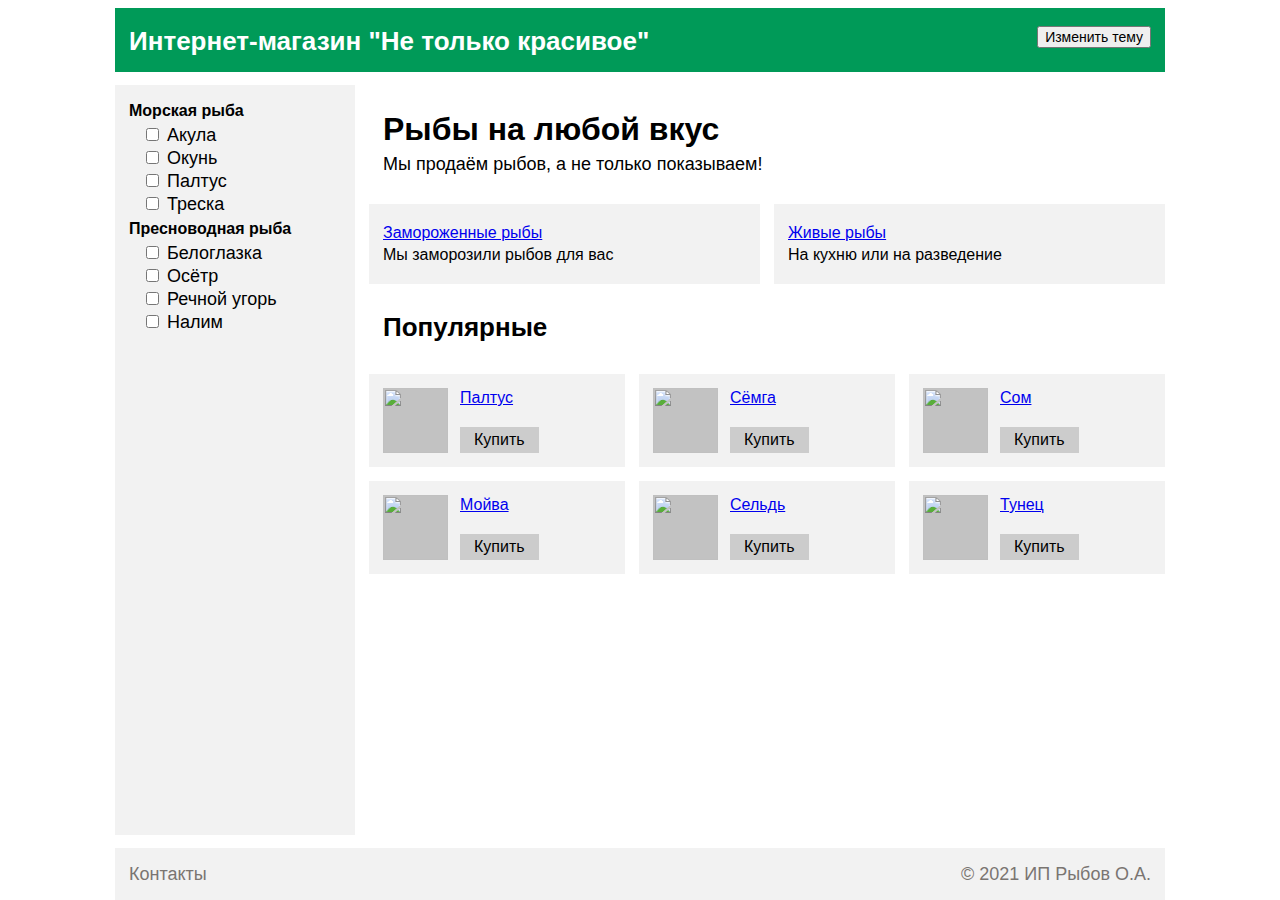
==== homework_02_firstsite/index.html @ 034c740b "Второе ДЗ" ====
<!DOCTYPE html>
<html class="page" lang="ru">
<head>
  <meta charset="UTF-8">
  <meta name="viewport" content="width=device-width, initial-scale=1.0">
  <title>Первое ДЗ</title>
  <link rel="stylesheet" href="css/normalize.css">
  <link rel="stylesheet" href="css/style.css">
</head>
<body class="page__body container light-theme">
  <header class="page-header">
    <h1 class="page-header__heading">Интернет-магазин<br> "Не только красивое"</h1>
    <button class="page-header__theme-button" type="button">
      Изменить тему
    </button>
  </header>
  <aside class="sidebar">
    <p class="sidebar__heading">
      Морская рыба
    </p>
    <ul class="sidebar__list list-reset">
      <li class="sidebar__item">
        <input type="checkbox" id="shark">
        <label for="shark">Акула</label>
      </li>
      <li class="sidebar__item">
        <input type="checkbox" id="perch">
        <label for="perch">Окунь</label>
      </li>
      <li class="sidebar__item">
        <input type="checkbox" id="halibut">
        <label for="halibut">Палтус</label>
      </li>
      <li class="sidebar__item">
        <input type="checkbox" id="cod">
        <label for="cod">Треска</label>
      </li>
    </ul>
    <p class="sidebar__heading">
      Пресноводная рыба
    </p>
    <ul class="sidebar__list list-reset">
      <li class="sidebar__item">
        <input type="checkbox" id="white-eyed">
        <label for="white-eyed">Белоглазка</label>
      </li>
      <li class="sidebar__item">
        <input type="checkbox" id="sturgeon">
        <label for="sturgeon">Осётр</label>
      </li>
      <li class="sidebar__item">
        <input type="checkbox" id="river-eel">
        <label for="river-eel">Речной угорь</label>
      </li>
      <li class="sidebar__item">
        <input type="checkbox" id="burbot">
        <label for="burbot">Налим</label>
      </li>
    </ul>
  </aside>
  <main class="page-main">
    <div class="intro">
      <h2 class="intro__heading">Рыбы на любой вкус</h2>
      <p class="intro__text">Мы продаём рыбов, а не только показываем!</p>
    </div>
    <ul class="order-type list-reset">
      <li class="order-type__item">
        <a href="#">Замороженные рыбы</a>
        <p>Мы заморозили рыбов для вас</p>
      </li>
      <li class="order-type__item">
        <a href="#">Живые рыбы</a>
        <p>На кухню или на разведение</p>
      </li>
    </ul>
    <section class="promo">
      <h3 class="promo__heading">Популярные</h3>
      <ul class="promo__list list-reset">
        <li class="promo__item">
          <img class="promo__image" src="#" width="65" height="65" alt="">
          <div class="promo__wrapper">
            <a class="promo__link" href="#">Палтус</a>
            <a class="promo__button" href="#">Купить</a>
          </div>
        </li>
        <li class="promo__item">
          <img class="promo__image" src="#" width="65" height="65" alt="">
          <div class="promo__wrapper">
            <a class="promo__link" href="#">Сёмга</a>
            <a class="promo__button" href="#">Купить</a>
          </div>
        </li>
        <li class="promo__item">
          <img class="promo__image" src="#" width="65" height="65" alt="">
          <div class="promo__wrapper">
            <a class="promo__link" href="#">Сом</a>
            <a class="promo__button" href="#">Купить</a>
          </div>
        </li>
        <li class="promo__item">
          <img class="promo__image" src="#" width="65" height="65" alt="">
          <div class="promo__wrapper">
            <a class="promo__link" href="#">Мойва</a>
            <a class="promo__button" href="#">Купить</a>
          </div>
        </li>
        <li class="promo__item">
          <img class="promo__image" src="#" width="65" height="65" alt="">
          <div class="promo__wrapper">
            <a class="promo__link" href="#">Сельдь</a>
            <a class="promo__button" href="#">Купить</a>
          </div>
        </li>
        <li class="promo__item">
          <img class="promo__image" src="#" width="65" height="65" alt="">
          <div class="promo__wrapper">
            <a class="promo__link" href="#">Тунец</a>
            <a class="promo__button" href="#">Купить</a>
          </div>
        </li>
      </ul>
    </section>
  </main>
  <footer class="page-footer">
    <p class="page-footer__contacts">
      Контакты
    </p>
    <p class="page-footer__copyright">
      &copy; 2021 ИП Рыбов О.А.
    </p>
  </footer>
  <script src="js/script.js"></script>
</body>
</html>
---- homework_02_firstsite/css/style.css ----
/* Variables */
:root {
  --header: #009a58;
  --block-colored: #f2f2f2;
  --block-colored-button: #cccccc;
  --block-colored-image: #c2c2c2;
  --block-colored-text: #7a7571;
  --main-color-text: #000000;
  --alternate-color-text: #ffffff;
  --bg-color: #ffffff;
}

.visually-hidden {
  position: absolute;
  width: 1px;
  height: 1px;
  margin: -1px;
  border: 0;
  padding: 0;
  white-space: nowrap;
  clip-path: inset(100%);
  clip: rect(0, 0, 0, 0);
  overflow: hidden;
}

*,
*::before,
*::after {
  box-sizing: border-box;
}

a {
  text-decoration: none;
}

img {
  max-width: 100%;
  height: auto;
}

.list-reset {
  list-style: none;
  margin: 0;
  padding: 0;
}

.page {
  margin: 0;
  padding: 0;
  height: 100%;
}

.page__body {
  margin: 0;
  padding: 0 10px;
  font-family: "Arial", sans-serif;
  font-size: 14px;
  line-height: 20px;
  font-style: normal;
  font-weight: 400;
  color: var(--main-color-text);
  background-color: var(--bg-color);
}

.page__body.dark-theme {
  --header: #009a58;
  --block-colored: #7a7571;
  --block-colored-button: #cccccc;
  --block-colored-image: #c2c2c2;
  --block-colored-text: #f2f2f2;
  --main-color-text: #ffffff;
  --alternate-color-text: #000000;
  --bg-color: #101010;
}

@media (min-width: 520px) {
  .page__body { 
    display: grid;
    grid-template-columns: 240px 1fr;
    grid-template-rows: min-content 1fr min-content;
    column-gap: 14px;
    min-height: 100%;
  }
}

@media (min-width: 1070px) {
  .page__body {
    padding: 0;
  }
}

.container {  
  margin: 0 auto;
}

@media (min-width: 1070px) {
  .container { 
    width: 1050px;
  }
}

.page-header {
  display: flex;
  flex-direction: column;
  grid-column: 1 / -1;
  margin-top: 8px;
  margin-bottom: 13px;
  padding: 18px 14px 16px 14px;
  color: var(--alternate-color-text);
  background-color: var(--header);
}

@media (min-width: 440px) {
  .page-header {
    flex-direction: row;
    justify-content: space-between;
    align-items: flex-start;
  }
}

.page-header__heading {
  margin: 0;
  margin-bottom: 10px;
  font-size: 22px;
  line-height: 26px;
}

@media (min-width: 440px) {
  .page-header__heading {
    margin-bottom: 0;
  }
}

@media (min-width: 500px) {
  .page-header__heading br {
    display: none;
  }
}

@media (min-width: 520px) {
  .page-header__heading {
    font-size: 26px;
    line-height: 30px;
    margin-bottom: 0;
  }
}

.page-header__theme-button {
  align-self: flex-end;
}

@media (min-width: 440px) {
  .page-header__theme-button {
    align-self: initial;
    flex-shrink: 0;
  }
}

.sidebar {
  display: none;
  background-color: var(--block-colored);
  padding: 16px 14px;
}

@media (min-width: 520px) {
  .sidebar {
    display: block;
  }
}

.sidebar__heading {
  margin: 0;
  margin-bottom: 4px;
  font-size: 16px;
  line-height: 20px;
  font-weight: bold;
}

.sidebar__list {
  margin-left: 17px;
  margin-bottom: 5px;
  font-size: 18px;
  line-height: 20px;
}

.sidebar__item {
  margin-bottom: 3px;
}

.sidebar__item input{
  margin-right: 3px;
}

.intro {
  padding: 18px 14px;
  margin-bottom: 10px;
}

.intro__heading {
  margin: 0;
  font-size: 26px;
  line-height: 34px;
  font-weight: bold;
}

@media (min-width: 520px) {
  .intro__heading {
    margin-bottom: 3px;
    margin-top: 6px;
    font-size: 32px;
    line-height: 40px;
  }
}

.intro__text {
  margin: 0;
  font-size: 14px;
  line-height: 20px;
}

@media (min-width: 520px) {
  .intro__text {
    font-size: 18px;
    line-height: 24px;
  }
}

.order-type {
  margin-bottom: 28px;  
}

@media (min-width: 520px) {
  .order-type {
    display: grid;
    row-gap: 14px;
  }
}

@media (min-width: 820px) {
  .order-type {
    grid-template-columns: 1fr 1fr;
    column-gap: 14px;
  }
}

.order-type__item {
  margin-bottom: 14px;
  padding: 18px 14px;
  font-size: 16px;
  line-height: 22px;
  background-color: var(--block-colored);
}

@media (min-width: 520px) {
  .order-type__item {
    margin-bottom: 0;
  }
}

.order-type__item a {
  text-decoration: underline;
}

.order-type__item p {
  margin: 0;
}

.promo__heading {
  margin: 0;
  padding: 0 14px;
  margin-bottom: 32px;
  font-size: 22px;
  line-height: 26px;
  font-weight: bold;
}

@media (min-width: 520px) {
  .promo__heading {
    font-size: 26px;
    line-height: 30px;
  }
}

.promo__list {
  display: grid;  
}

@media (min-width: 520px) {
  .promo__list {
    row-gap: 14px;
  }
}

@media (min-width: 680px) {
  .promo__list {
    grid-template-columns: repeat(2, 1fr);
    gap: 14px;
  }
}

@media (min-width: 1050px) {
  .promo__list {
    grid-template-columns: repeat(3, 1fr);
    gap: 14px;
  }
}

.promo__item {
  display: flex;
  flex-wrap: wrap;
  flex-direction: column;
  margin-bottom: 14px;
  padding: 14px;
  background-color: var(--block-colored);
}

@media (min-width: 400px) {
  .promo__item {
    flex-direction: row;
  }
}

@media (min-width: 520px) {
  .promo__item {
    flex-direction: row;
    margin-bottom: 0;
  }
}

.promo__wrapper {
  display: flex;
  justify-content: space-between;  
  align-items: center;
  flex-grow: 1;
}

@media (min-width: 400px) {
  .promo__wrapper {
    flex-direction: column;
    justify-content: flex-start;
  }
}

@media (min-width: 520px) {
  .promo__wrapper {
    align-items: flex-start;
  }
}

.promo__image {
  align-self: center;
  margin-bottom: 14px;
  width: 100%;
  background-color: var(--block-colored-image);
}

@media (min-width: 400px) {
  .promo__image {
    align-self: start;
    margin-bottom: 0;
    width: 60%;
  }
}

@media (min-width: 520px) {
  .promo__image {
    margin-bottom: 0;
    margin-right: 12px;
    width: 65px;
    height: 65px;
  }
}

.promo__link {
  font-size: 16px;
  line-height: 20px;
  text-decoration: underline;
}

@media (min-width: 400px) {
  .promo__link  {
    margin-bottom: 19px;
  }
}

@media (min-width: 520px) {
  .promo__link  {
    margin-bottom: 19px;
  }
}

.promo__button {
  padding: 3px 14px;
  font-size: 16px;
  line-height: 20px;
  background-color: var(--block-colored-button);
  color: var(--main-color-text);
}

.page-footer {
  grid-column: 1 / -1;
  display: flex;
  flex-direction: column;
  padding: 14px;
  margin-top: 13px;
  font-size: 18px;
  line-height: 24px;
  background-color: var(--block-colored);
  color: var(--block-colored-text);
}

@media (min-width: 400px) {
  .page-footer  {
    flex-direction: row;
    justify-content: space-between;
  }
}

@media (min-width: 520px) {
  .page-footer  {
    flex-direction: row;
    justify-content: space-between;
  }
}


.page-footer__contacts {
  margin: 0;
  margin-bottom: 14px;
}

@media (min-width: 400px) {
  .page-footer__contacts {
    margin-bottom: 0;
  }
}

@media (min-width: 520px) {
  .page-footer__contacts {
    margin-bottom: 0;
  }
}

.page-footer__copyright {
  margin: 0;
}
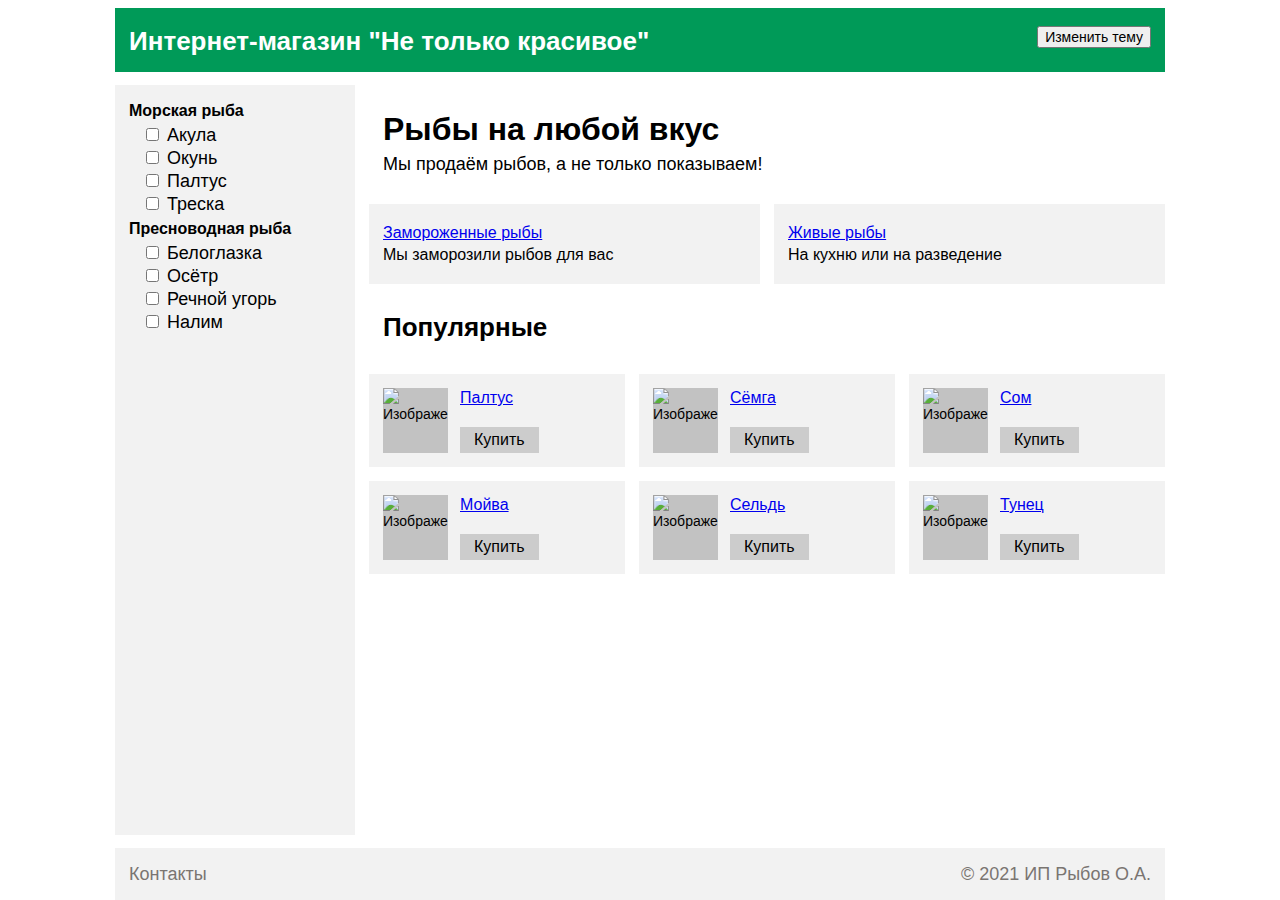
==== commit 0e073c05: "Второе ДЗ. Исправление замечаний после PR." ====
--- a/homework_02_firstsite/index.html
+++ b/homework_02_firstsite/index.html
@@ -77,42 +77,42 @@
       <h3 class="promo__heading">Популярные</h3>
       <ul class="promo__list list-reset">
         <li class="promo__item">
-          <img class="promo__image" src="#" width="65" height="65" alt="">
+          <img class="promo__image" src="#" width="65" height="65" alt="Изображение">
           <div class="promo__wrapper">
             <a class="promo__link" href="#">Палтус</a>
             <a class="promo__button" href="#">Купить</a>
           </div>
         </li>
         <li class="promo__item">
-          <img class="promo__image" src="#" width="65" height="65" alt="">
+          <img class="promo__image" src="#" width="65" height="65" alt="Изображение">
           <div class="promo__wrapper">
             <a class="promo__link" href="#">Сёмга</a>
             <a class="promo__button" href="#">Купить</a>
           </div>
         </li>
         <li class="promo__item">
-          <img class="promo__image" src="#" width="65" height="65" alt="">
+          <img class="promo__image" src="#" width="65" height="65" alt="Изображение">
           <div class="promo__wrapper">
             <a class="promo__link" href="#">Сом</a>
             <a class="promo__button" href="#">Купить</a>
           </div>
         </li>
         <li class="promo__item">
-          <img class="promo__image" src="#" width="65" height="65" alt="">
+          <img class="promo__image" src="#" width="65" height="65" alt="Изображение">
           <div class="promo__wrapper">
             <a class="promo__link" href="#">Мойва</a>
             <a class="promo__button" href="#">Купить</a>
           </div>
         </li>
         <li class="promo__item">
-          <img class="promo__image" src="#" width="65" height="65" alt="">
+          <img class="promo__image" src="#" width="65" height="65" alt="Изображение">
           <div class="promo__wrapper">
             <a class="promo__link" href="#">Сельдь</a>
             <a class="promo__button" href="#">Купить</a>
           </div>
         </li>
         <li class="promo__item">
-          <img class="promo__image" src="#" width="65" height="65" alt="">
+          <img class="promo__image" src="#" width="65" height="65" alt="Изображение">
           <div class="promo__wrapper">
             <a class="promo__link" href="#">Тунец</a>
             <a class="promo__button" href="#">Купить</a>
